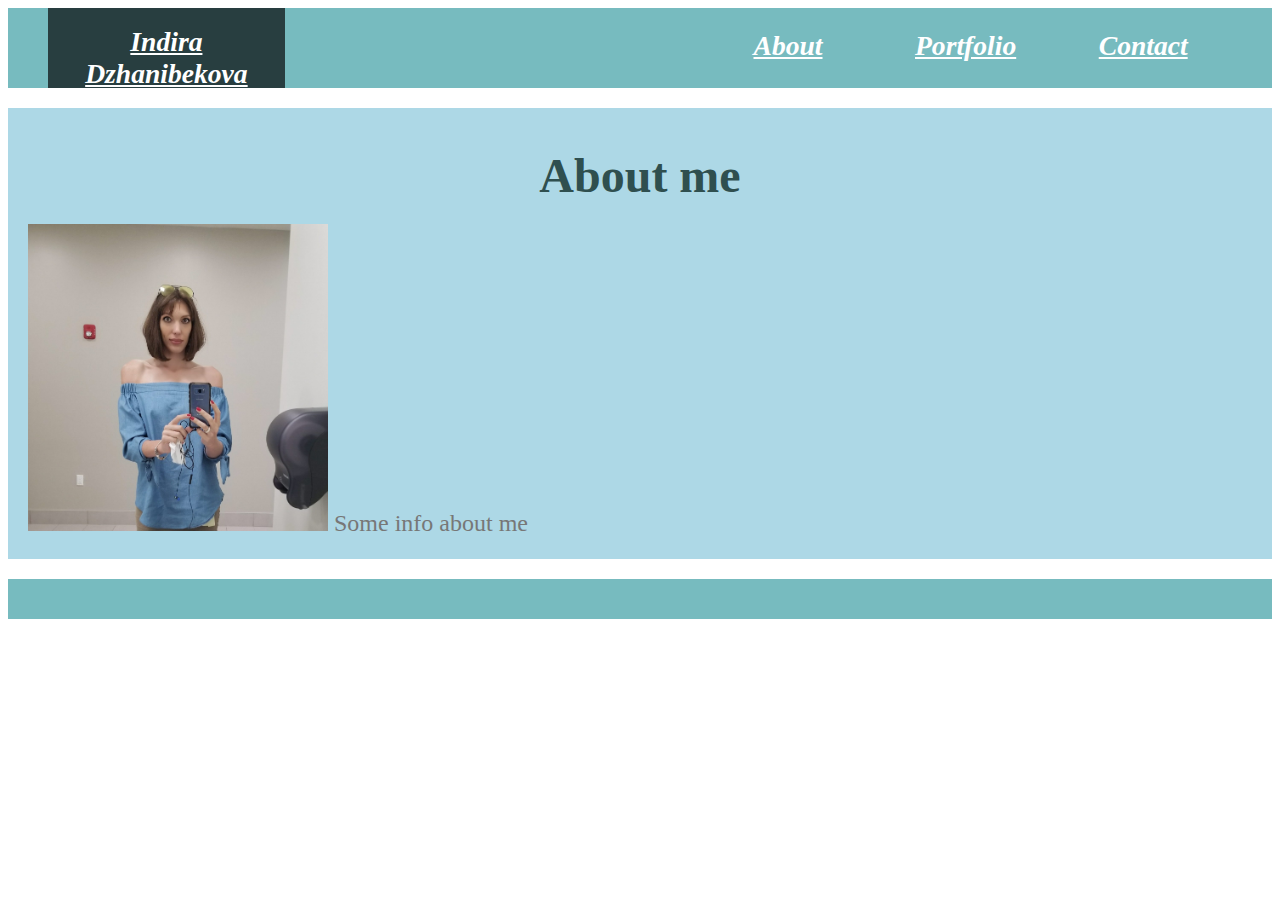
==== index.html @ 14ed3d78 "Uploaded homework" ====
<!DOCTYPE html>
<html lang="en-us">

<head>
  <meta charset="UTF-8">
  <title>Indira Dzhanibekova</title>
  
  <link rel="stylesheet" href="./assets/reset.css">
  <link rel="stylesheet" href="./assets/css/style.css">
  
  <!--<script src="holder.js"></script>-->
</head>

<body background="./assets/symphony/symphony.png" >
  <div class="menu">
    <a class="btn" id="home" href="index.html">Indira Dzhanibekova</a>
    <a class="btn" id="contact" href="contact.html">Contact</a>
    <a class="btn" id="portfolio" href="portfolio.html">Portfolio</a>
    <a class="btn" id="about" href="index.html">About</a>
  </div>

  <div class="container">
      <h1>About me</h1>
      <img src="./assets/images/Xkv6wXIj9XY.jpg" width="300" heigth="300" alt="Indira Dzhanibekova">
      <p>Some info about me</p>
  </div>

  <footer>
  </footer>
</body>

</html>
---- assets/css/style.css ----
* {
    box-sizing: border-box;
    text-align: left;
    background-image: url("symphony.png");

  }
  
  body {
    font-size: 24px;
    line-height: 32px;

  }
  
  .menu {
    margin-bottom: 20px;
    color: rgb(102, 102, 102);
    padding: 40px;
    background: rgb(119, 187, 191);
  }
  
  .container {
    padding: 20px;
    margin-bottom: 20px;
    background: lightblue;
    color: darkslategrey;
    border-color: #dddddd;
    border: 4px;
  }

  h1 {
    font-family: 'Georgia', Times, Times New Roman, serif;
    background-color: lightblue;
    color: darkslategrey;
    text-align: center;
  }
  
  #home {
    float: left;
    width: 20%;
    height: 80px;
    color: rgb(255, 255, 255);
    position: relative;
    top: -40px;
    text-align: center;
    font-size: 115%;
    font-family: "Big Caslon", Times, serif;
    font-weight: bold;
    padding-top: 18px;
    background: rgb(40, 62, 64);
  }
  
  #about{
    float: right;
    width: 15%;
    height: 40px;
    color: rgb(255, 255, 255);
    position: relative;
    top: -18px;
    text-align: center;
    font-size: 115%;
    font-family: "Big Caslon", Times, serif;
    font-weight: bold;
    background: rgb(119, 187, 191);
    
  }
  
  #portfolio {
    float: right;
    width: 15%;
    height: 40px;
    color: rgb(255, 255, 255);
    position: relative;
    top: -18px;
    text-align: center;
    font-size: 115%;
    font-family: "Big Caslon", Times, serif;
    font-weight: bold;
    background: rgb(119, 187, 191);
  }

  #contact {
    float: right;
    width: 15%;
    height: 40px;
    color: rgb(255, 255, 255);
    position: relative;
    top: -18px;
    text-align: center;
    font-size: 115%;
    font-family: "Big Caslon", Times, serif;
    font-weight: bold;
    background: rgb(119, 187, 191);
  }
  p {
      display: inline;
      font-family: "Big Caslon", Times, serif;
      color: #777777;
  }

  
  footer {
    padding: 20px;
    clear: both;
    background: rgb(119, 187, 191);
  }

  .required {
    font-family: "Big Caslon", Times, serif;
  }

  figure {
    position: relative;
    width: calc(50% - 2rem);
    overflow: hidden;
    max-width: max-content;
    float: left;
  }
  img { 
    display: inline;
    position: relative;
  }
    
  figcaption {
    position: absolute;
    bottom: 0;
    width: 100%;
    box-sizing: border-box;
    padding: 1rem;
    font-weight: bold;
    color: white;
    background-color: rgba(0,0,0,.5);   
  }
  
  a {
    float: right;
    font-style: italic;
    font-weight: normal;
    color: rgb(221, 221, 221);
  }

  #name {
    line-height: 30px;
  }
  #email {
    line-height: 30px;
  }

  #submit_button {
    font-family: "Big Caslon", Times, serif;
    line-height: 30px;
    font-size: 110%;
  }
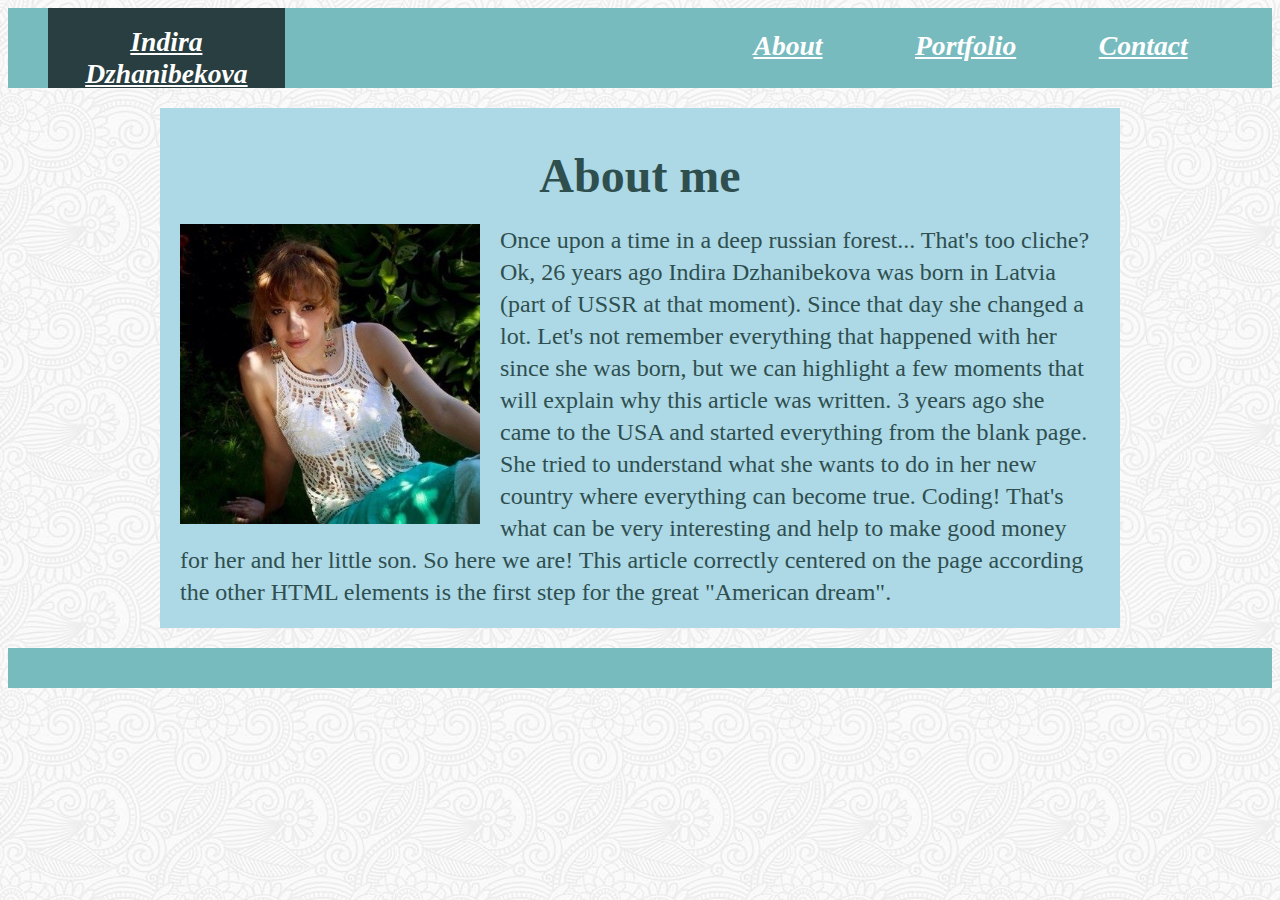
==== commit 371ba7cf: "Updated version of homework" ====
--- a/index.html
+++ b/index.html
@@ -11,7 +11,7 @@
   <!--<script src="holder.js"></script>-->
 </head>
 
-<body background="./assets/symphony/symphony.png" >
+<body background="./assets/symphony/symphony.png">
   <div class="menu">
     <a class="btn" id="home" href="index.html">Indira Dzhanibekova</a>
     <a class="btn" id="contact" href="contact.html">Contact</a>
@@ -20,9 +20,10 @@
   </div>
 
   <div class="container">
-      <h1>About me</h1>
-      <img src="./assets/images/Xkv6wXIj9XY.jpg" width="300" heigth="300" alt="Indira Dzhanibekova">
-      <p>Some info about me</p>
+      <h1>About me</h1>  
+      <img src="./assets/images/jfPmbNu1JG0.jpg" width="300" heigth="300" alt="Indira Dzhanibekova">
+      <p>Once upon a time in a deep russian forest... That's too cliche? Ok, 26 years ago Indira Dzhanibekova was born in Latvia (part of USSR at that moment). Since that day she changed a lot. Let's not remember everything that happened with her since she was born, but we can highlight a few moments that will explain why this article was written. 3 years ago she came to the USA and started everything from the blank page. She tried to understand what she wants to do in her new country where everything can become true. Coding! That's what can be very interesting and help to make good money for her and her little son. So here we are! This article correctly centered on the page according the other HTML elements is the first step for the great "American dream".</p>  
+      
   </div>
 
   <footer>
--- a/assets/css/style.css
+++ b/assets/css/style.css
@@ -1,14 +1,14 @@
 * {
     box-sizing: border-box;
     text-align: left;
-    background-image: url("symphony.png");
+    
 
   }
   
   body {
     font-size: 24px;
     line-height: 32px;
-
+    
   }
   
   .menu {
@@ -25,6 +25,8 @@
     color: darkslategrey;
     border-color: #dddddd;
     border: 4px;
+    width: 960px;
+    margin: auto;
   }
 
   h1 {
@@ -94,11 +96,13 @@
   p {
       display: inline;
       font-family: "Big Caslon", Times, serif;
-      color: #777777;
+      position: relative;
+      color: darkslategrey;
   }
 
   
   footer {
+    margin-top: 20px;
     padding: 20px;
     clear: both;
     background: rgb(119, 187, 191);
@@ -114,10 +118,13 @@
     overflow: hidden;
     max-width: max-content;
     float: left;
+    margin: 40px 15px 20px;
   }
   img { 
     display: inline;
-    position: relative;
+    position: static;
+    float: left;
+    margin-right: 20px;
   }
     
   figcaption {
@@ -150,4 +157,9 @@
     line-height: 30px;
     font-size: 110%;
   }
-      
+  
+  .clearfix::after {
+    content: "";
+    display: block;
+    clear: both;
+  }
